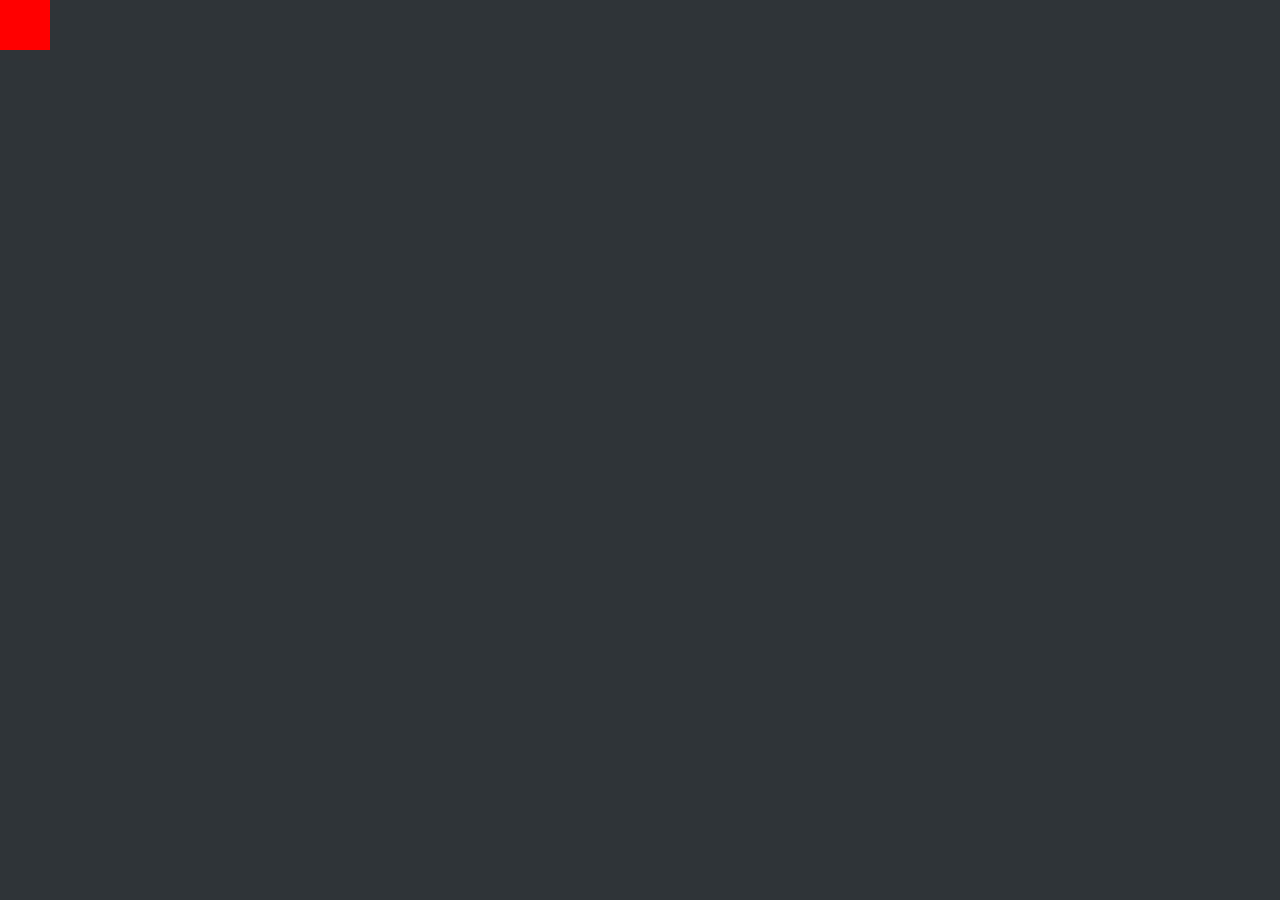
==== HTML/game/index.html @ 80e6d477 "init" ====
<!DOCTYPE html>
<html id="html">
<head>
	<link rel="stylesheet" href="index.css">
	<title>Game</title>
</head>
<body style="background-color: rgb(47, 52, 56)">

<div id="player"></div>

</body>
<script src="index.js"></script>
</html>
---- HTML/game/index.css ----
html, body {
	display: inline;
	margin: 0;
	height: 100%;
	width: 100%;
}

#player {
	background: red;
	height: 50px;
	width: 50px;
	position: absolute;
	top: 0;
	left: 0;
}
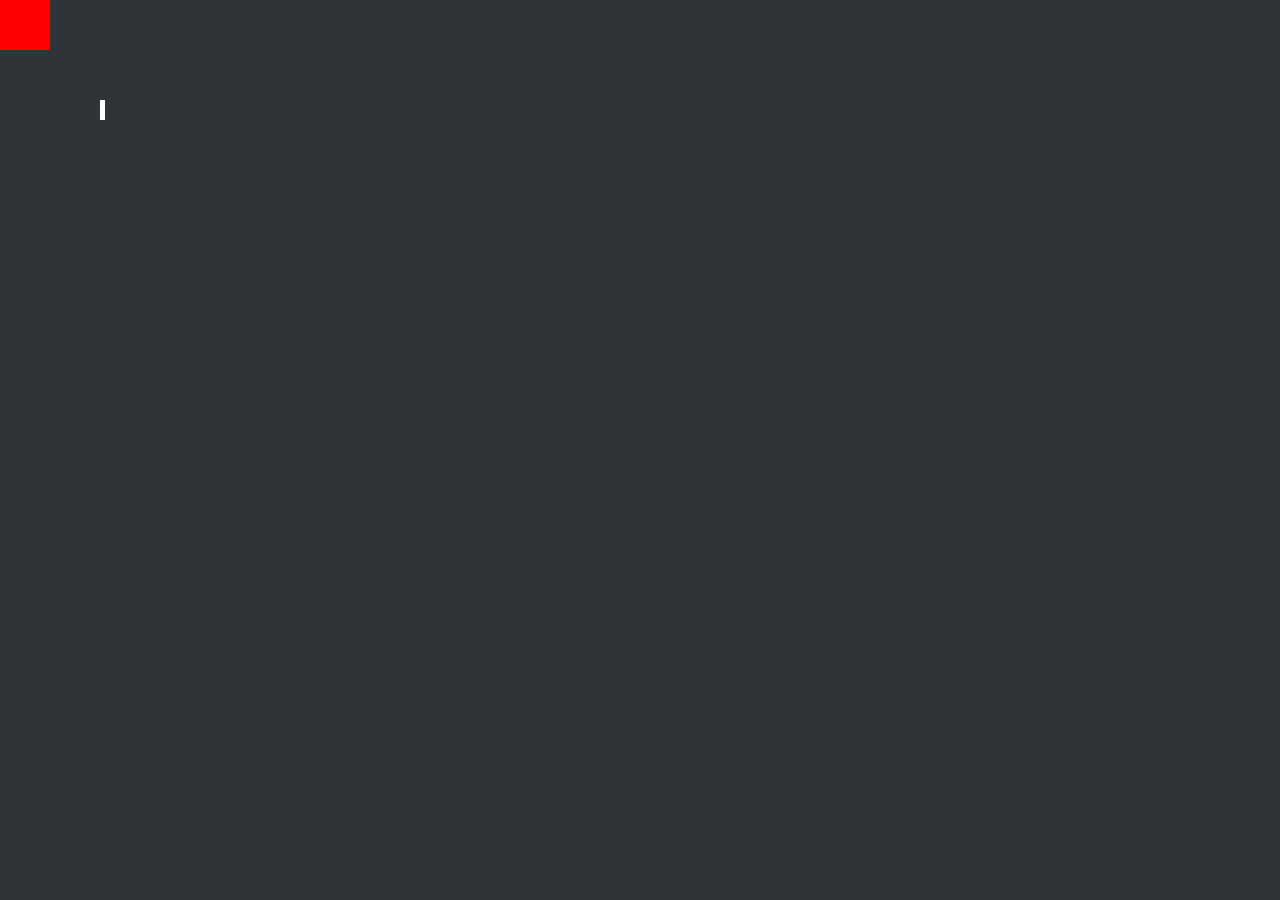
==== commit eb1b425f: "update game" ====
--- a/HTML/game/index.html
+++ b/HTML/game/index.html
@@ -7,6 +7,7 @@
 <body style="background-color: rgb(47, 52, 56)">
 
 <div id="player"></div>
+<div id="pointer"></div>
 
 </body>
 <script src="index.js"></script>
--- a/HTML/game/index.css
+++ b/HTML/game/index.css
@@ -10,6 +10,14 @@
 	height: 50px;
 	width: 50px;
 	position: absolute;
-	top: 0;
-	left: 0;
 }
+
+#pointer {
+	display: inline;
+	background: white;
+	position: absolute;
+	top: 100px;
+	left: 100px;
+	height: 20px;
+	width: 5px;
+}
